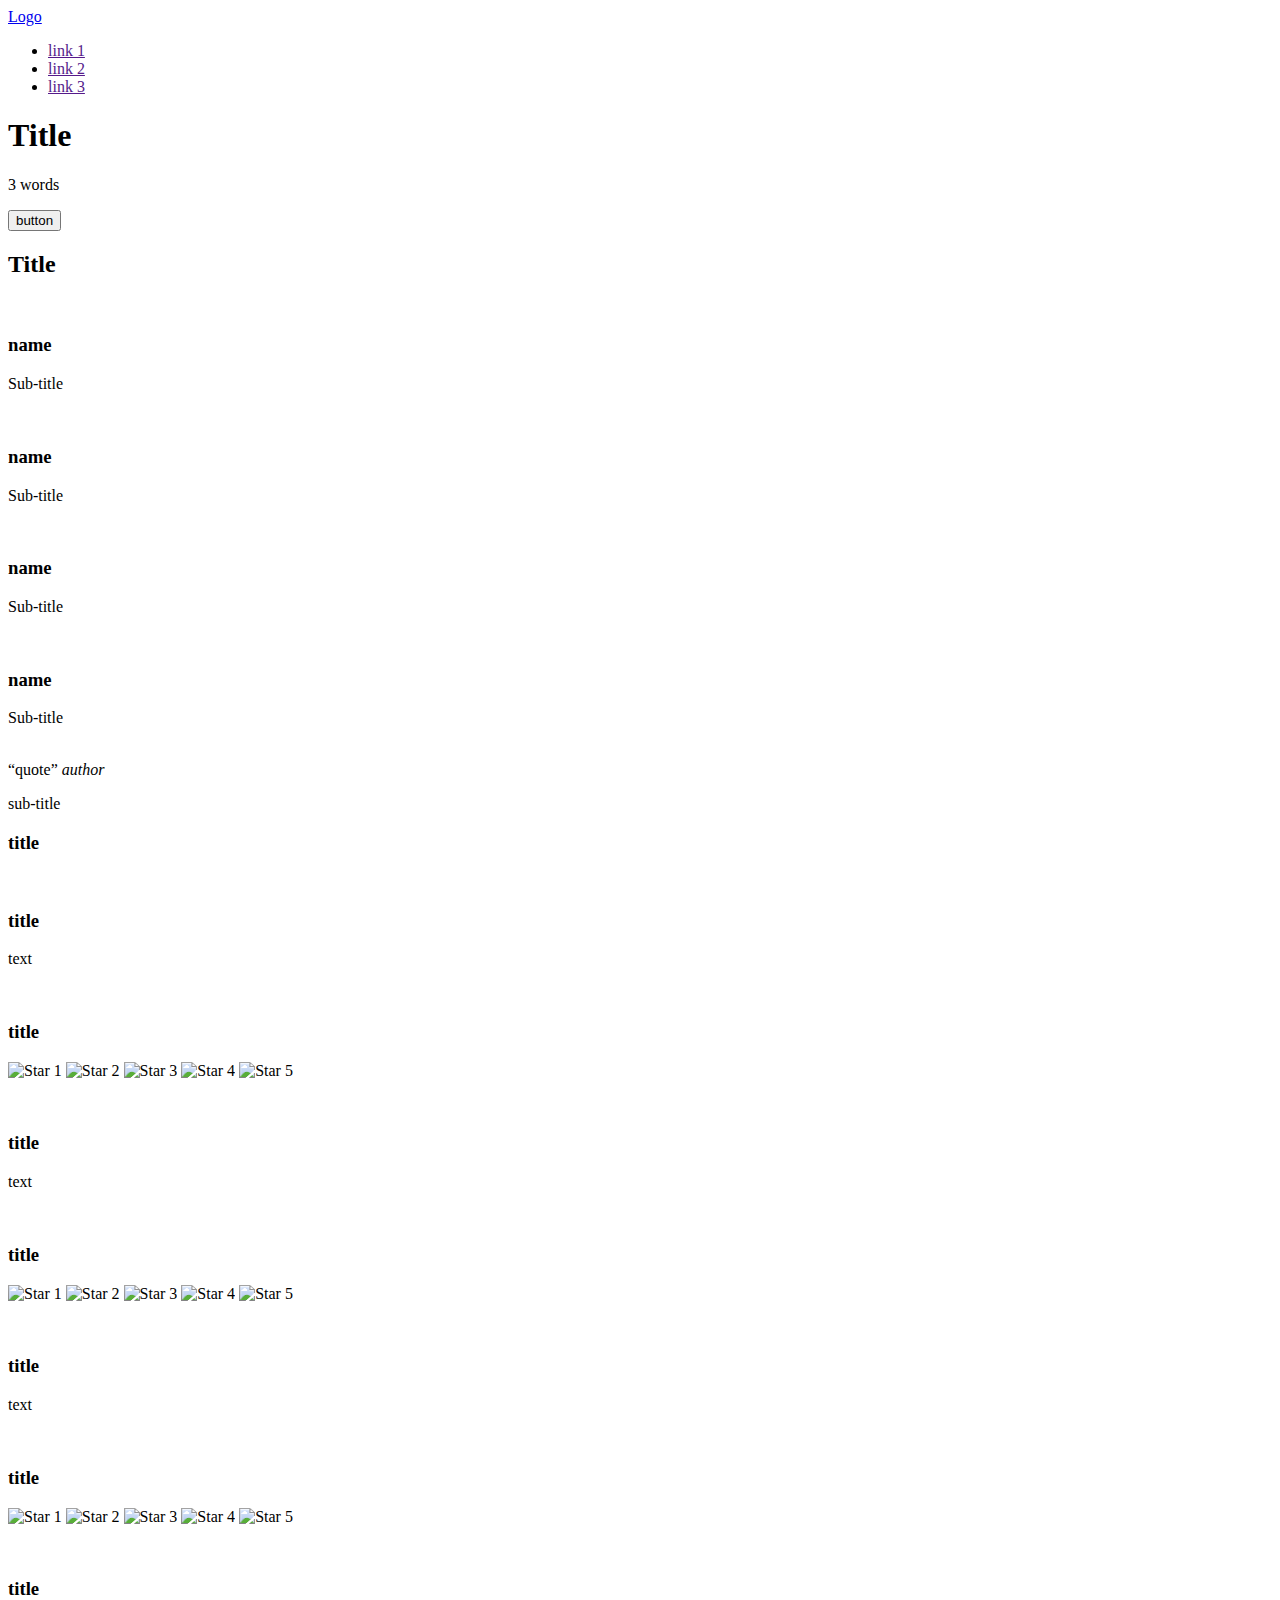
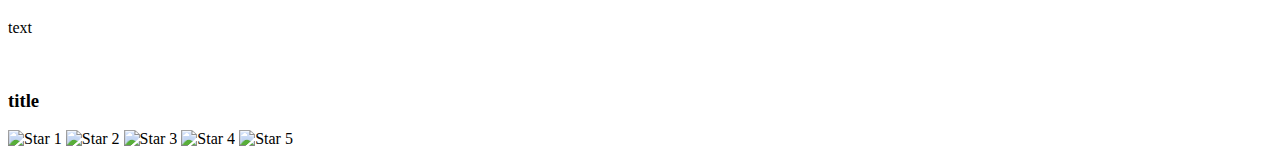
==== html_advanced/index.html @ ccf277ba "add videos" ====
<!DOCTYPE html>

<html lang="en">
    <head>
        <meta charset="utf-8">
        <title>Pure Html</title>
    </head>
    <body>
        <header>
            <a href="https://intranet.alxswe.com/assets/pathway/002_color-261c5d8dcd9df7930ced5c51da7ac8a20266ad8b3861fea9ce55fbc3a4df3fd7.png">Logo</a>
            <ul>
                <li><a href="">link 1</a></li>
                <li><a href="">link 2</a></li>
                <li><a href="">link 3</a></li>
            </ul>
        </header>

        <main>
            <section>
                <div>
                    <h1>Title</h1>
                    <p>3 words</p>
                    <button>button</button>
                </div>
                <div>
                    <h2>Title</h2>
                    <div>
                        <div>
                            <img src="image.png" alt="">
                            <h3>name</h3>
                            <P>Sub-title</P>
                        </div>
                        <div>
                            <img src="image.png" alt="">
                            <h3>name</h3>
                            <P>Sub-title</P>
                        </div>
                        <div>
                            <img src="image.png" alt="">
                            <h3>name</h3>
                            <P>Sub-title</P>
                        </div>
                        <div>
                            <img src="image.png" alt="">
                            <h3>name</h3>
                            <P>Sub-title</P>
                        </div>
                    </div>
                </div>
            </section>
            <section>
                <div>
                    <img src="image.png" alt="">
                </div>
                <div>
                    <q>quote</q>
                    <cite>author</cite>
                    <p>sub-title</p>
                </div>
            </section>
            <section>
                <h3>title</h3>
                <div>
                    <div class="videos">
                        <img src="image.png" alt="">
                        <h3>title</h3>
                        <p>text</p>
                        <div class="author">
                            <img src="image.png" alt="">
                            <h3>title</h3>
                        </div>
                        <div class="rating">
                            <div class="img block">
                                <img src="star1.jpg" alt="Star 1">
                                <img src="star2.jpg" alt="Star 2">
                                <img src="star3.jpg" alt="Star 3">
                                <img src="star4.jpg" alt="Star 4">
                                <img src="star5.jpg" alt="Star 5">
                            </div>
                            <p></p>
                        </div>
                    </div>
                    <div class="videos">
                        <img src="image.png" alt="">
                        <h3>title</h3>
                        <p>text</p>
                        <div class="author">
                            <img src="image.png" alt="">
                            <h3>title</h3>
                        </div>
                        <div class="rating">
                            <div class="img block">
                                <img src="star1.jpg" alt="Star 1">
                                <img src="star2.jpg" alt="Star 2">
                                <img src="star3.jpg" alt="Star 3">
                                <img src="star4.jpg" alt="Star 4">
                                <img src="star5.jpg" alt="Star 5">
                            </div>
                            <p></p>
                        </div>
                    </div>
                    <div class="videos">
                        <img src="image.png" alt="">
                        <h3>title</h3>
                        <p>text</p>
                        <div class="author">
                            <img src="image.png" alt="">
                            <h3>title</h3>
                        </div>
                        <div class="rating">
                            <div class="img block">
                                <img src="star1.jpg" alt="Star 1">
                                <img src="star2.jpg" alt="Star 2">
                                <img src="star3.jpg" alt="Star 3">
                                <img src="star4.jpg" alt="Star 4">
                                <img src="star5.jpg" alt="Star 5">
                            </div>
                            <p></p>
                        </div>
                    </div>
                    <div class="videos">
                        <img src="image.png" alt="">
                        <h3>title</h3>
                        <p>text</p>
                        <div class="author">
                            <img src="image.png" alt="">
                            <h3>title</h3>
                        </div>
                        <div class="rating">
                            <div class="img block">
                                <img src="star1.jpg" alt="Star 1">
                                <img src="star2.jpg" alt="Star 2">
                                <img src="star3.jpg" alt="Star 3">
                                <img src="star4.jpg" alt="Star 4">
                                <img src="star5.jpg" alt="Star 5">
                            </div>
                            <p></p>
                        </div>
                    </div>
                </div>
            </section>
        </main>
    </body>
</html>
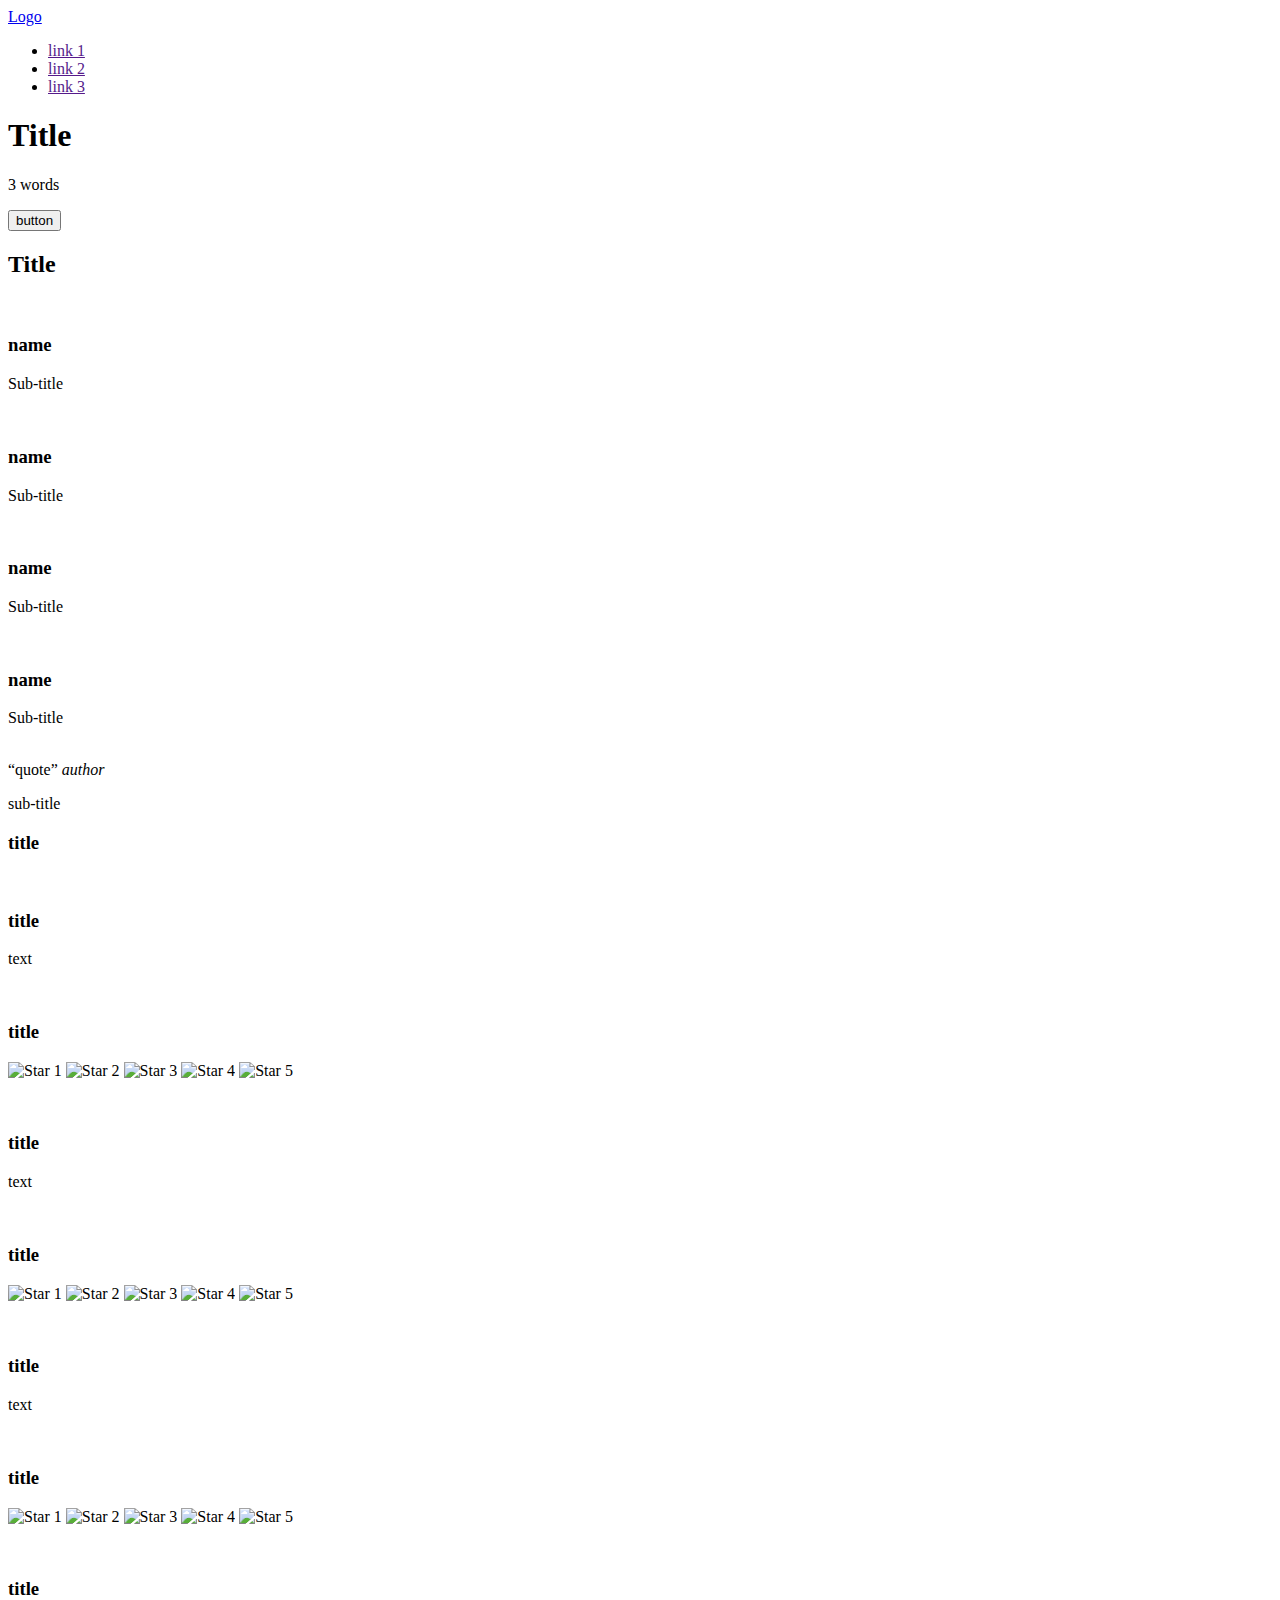
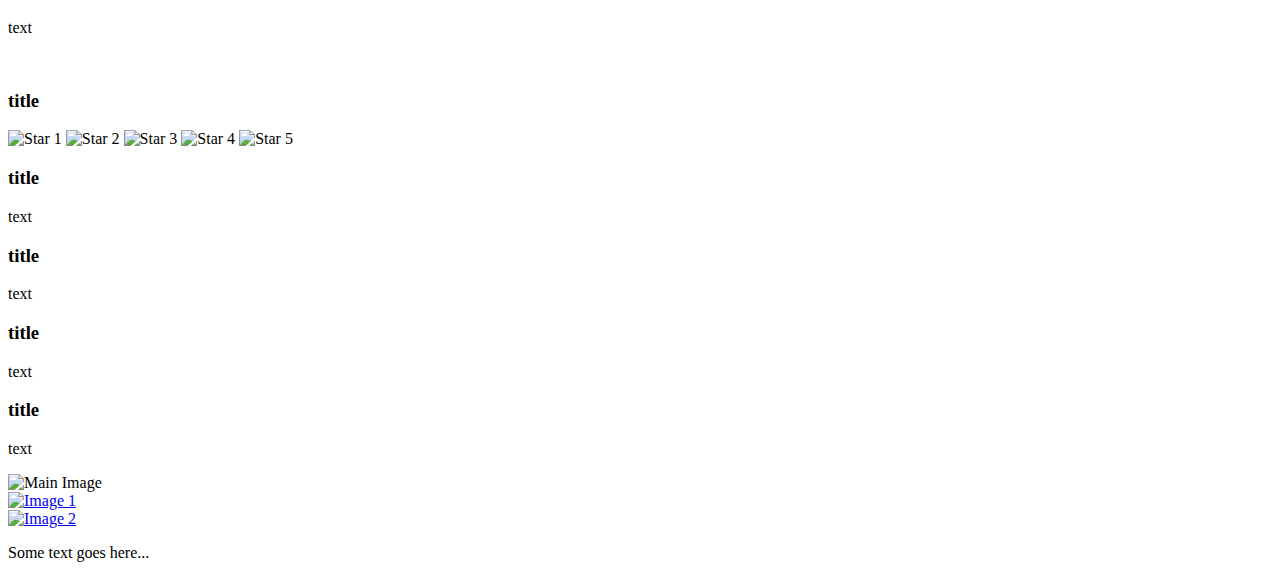
==== commit 1990c452: "add footer" ====
--- a/html_advanced/index.html
+++ b/html_advanced/index.html
@@ -139,6 +139,50 @@
                     </div>
                 </div>
             </section>
+            <section>
+                <div>
+                    <div class="row block">
+                        <div class="item block">
+                            <h3>title</h3>
+                            <p>text</p>
+                        </div>
+                        <div class="item block">
+                            <h3>title</h3>
+                            <p>text</p>
+                        </div>
+                    </div>
+                    <div class="row block">
+                        <div class="item block">
+                            <h3>title</h3>
+                            <p>text</p>
+                        </div>
+                        <div class="item block">
+                            <h3>title</h3>
+                            <p>text</p>
+                        </div>
+                    </div>
+                </div>
+            </section>
         </main>
+        <footer>
+            <div class="global-block">
+                <div class="row-block">
+                  <img src="main-image.jpg" alt="Main Image">
+                  <div class="image-link">
+                    <a href="link1.html">
+                      <img src="image1.jpg" alt="Image 1">
+                    </a>
+                  </div>
+                  <div class="image-link">
+                    <a href="link2.html">
+                      <img src="image2.jpg" alt="Image 2">
+                    </a>
+                  </div>
+                  <div class="text-block">
+                    <p>Some text goes here...</p>
+                  </div>
+                </div>
+              </div>
+        </footer>
     </body>
 </html>